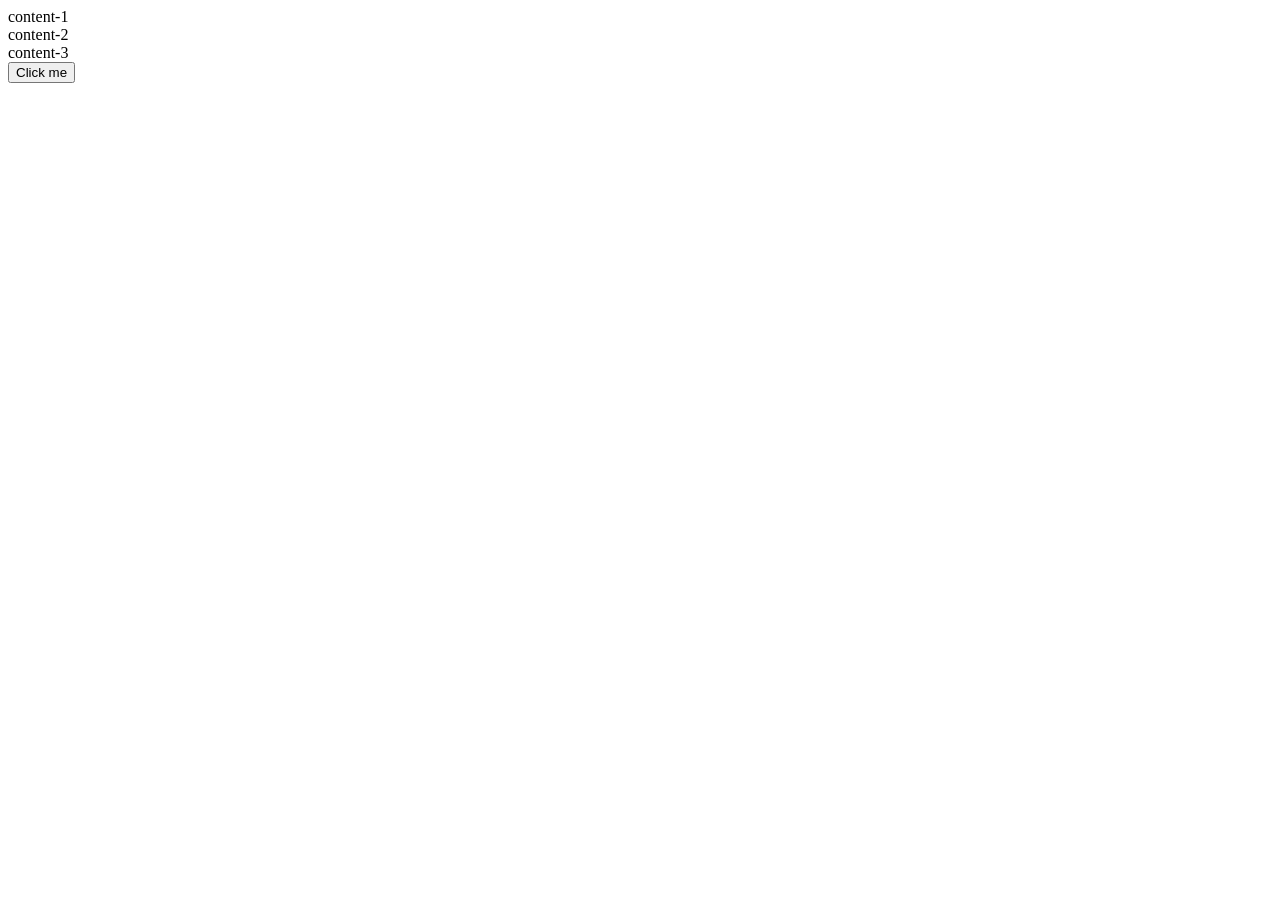
==== DOM/traversing.html @ c9f46600 "add modules--js and DOM folder" ====
<!DOCTYPE html>
<html lang="en">
<head>
    <meta charset="UTF-8">
    <meta http-equiv="X-UA-Compatible" content="IE=edge">
    <meta name="viewport" content="width=device-width, initial-scale=1.0">
    <title>Document</title>
</head>
<body>
    <div class="parent">
        <div class="child1">content-1</div>
        <div class="child2">content-2</div>
        <div class="child3">content-3</div>
    </div>
    <button onclick="traversingParent()">Click me </button> <!-- inline event handler -->
    <script src="traversingElement.js">

    </script>
    
</body>
</html>
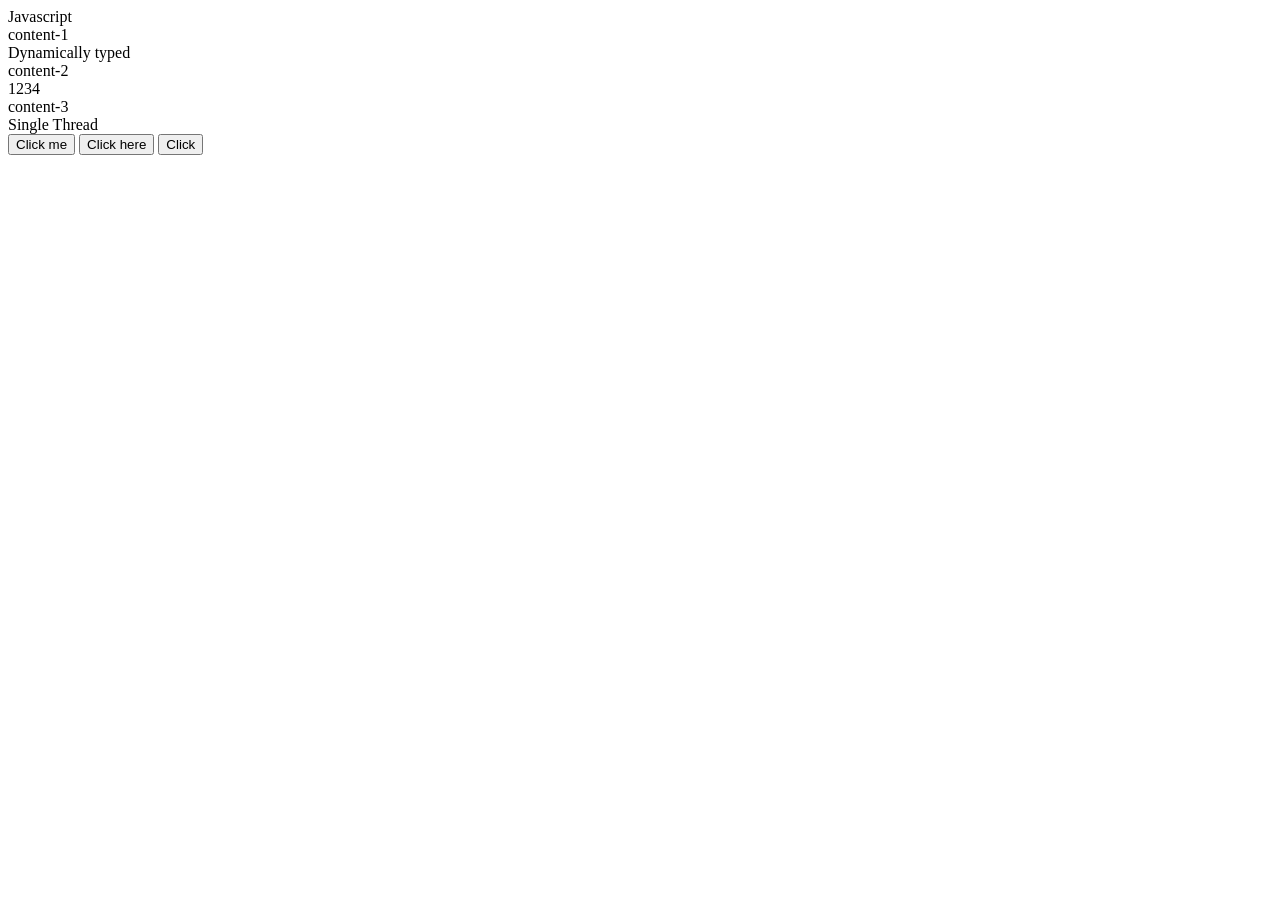
==== commit 4b382b49: "modify DOM and add Project-Calculator and Form-Validation folder" ====
--- a/DOM/traversing.html
+++ b/DOM/traversing.html
@@ -1,21 +1,30 @@
 <!DOCTYPE html>
 <html lang="en">
+
 <head>
     <meta charset="UTF-8">
     <meta http-equiv="X-UA-Compatible" content="IE=edge">
     <meta name="viewport" content="width=device-width, initial-scale=1.0">
     <title>Document</title>
 </head>
+
 <body>
     <div class="parent">
+        Javascript
         <div class="child1">content-1</div>
+        Dynamically typed
         <div class="child2">content-2</div>
+        1234
         <div class="child3">content-3</div>
+        Single Thread
     </div>
     <button onclick="traversingParent()">Click me </button> <!-- inline event handler -->
+    <button onclick="selectChild()">Click here </button>
+    <button ondblclick="selectSiblings()">Click </button>
     <script src="traversingElement.js">
 
     </script>
-    
+
 </body>
+
 </html>
